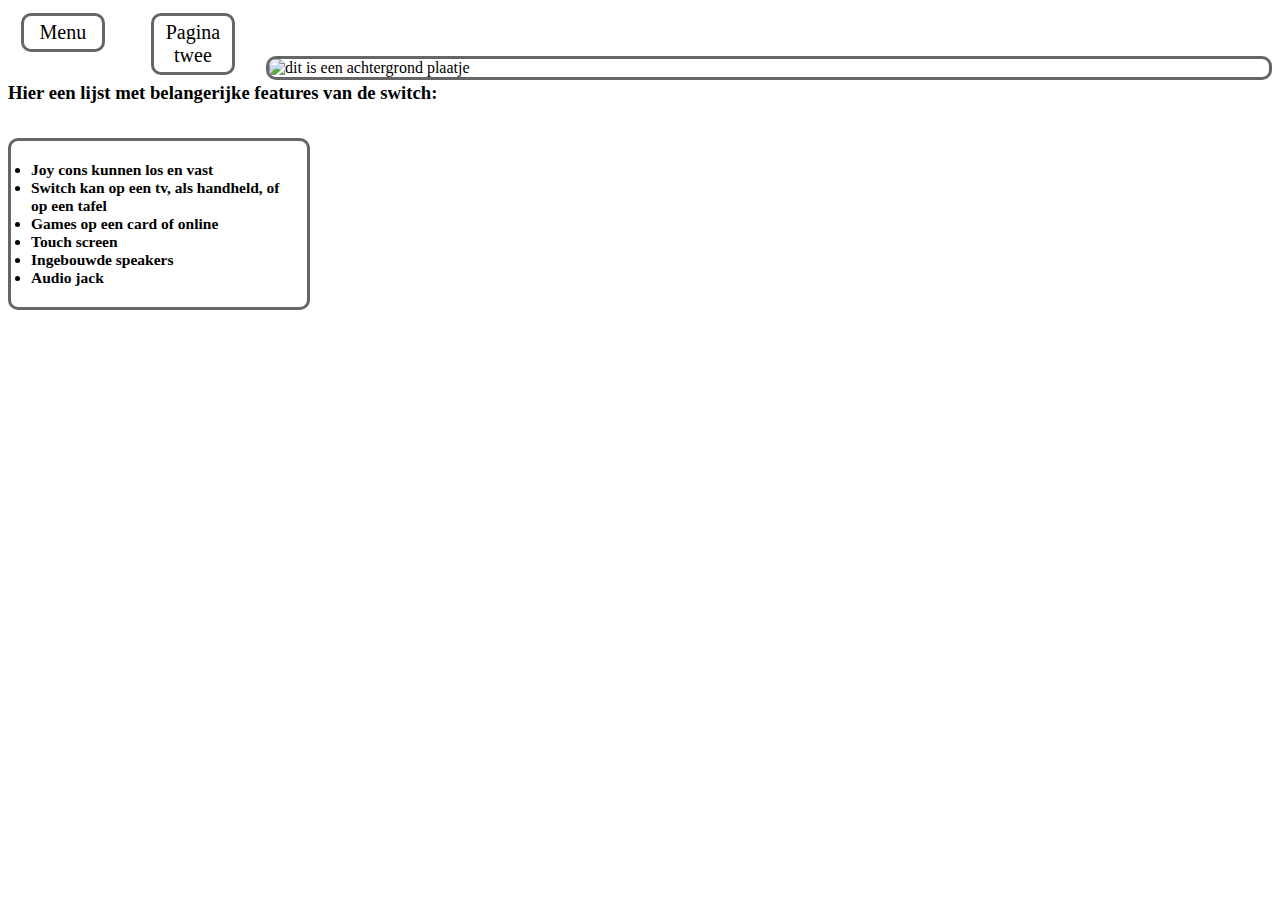
==== html-css1.p1.html @ baff17f2 "Add files via upload" ====
<!doctype html>
<html lang="nl">
	<head>
		<link rel="stylesheet" href="html-css.css">
		<title>Switch review</title>
	</head>
  <body>
		<div class="menuDiv">
			<a class="menubox" href="html-css1.html">Menu</a>
			<a style="margin-left: 130px" class="menubox" href="html-css1.p2.html">Pagina twee</a>
		</div>
		<img id=img src=https://i.insider.com/58786eb1ee14b621008b80f9?widthjpeg alt="dit is een achtergrond plaatje">
		<h3 id="padding">Hier een lijst met belangerijke features van de switch:</h3>
		<ul id="textbox">
			<li>Joy cons kunnen los en vast</li>
			<li>Switch kan op een tv, als handheld, of op een tafel</li>
			<li>Games op een card of online</li>
			<li>Touch screen</li>
			<li>Ingebouwde speakers</li>
			<li>Audio jack</li>
		</ul>
	</body>
</html>
---- html-css.css ----
th, td, .table {
  border: thin solid black; border-collapse:collapse;
}
td {
  height: 50px;
}
table{
  width: 50%;
}
.menu {
  color: white; text-decoration: none; font-size: 20px; font-weight: bold;
}
.pros {
  background-color:#3399ff; font-weight: bold; font-size:25px;
}
.cons {
  background-color:#ff3300; font-weight: bold; font-size:25px;
}
.table {
  margin-top: 35px;
  color: white;
  border-collapse:separate;
  border:solid black 1px;
  border-radius:6px;
  -moz-border-radius:1px;
  width:20%}
#img {
  float: right;
  width: 1000px;
  border: 3px solid rgba(0,0,0, 0.6);
  border-radius: 10px}
#bg-img {
  height: 100%;
  background-image: url("https://wallpaperaccess.com/full/749932.png");
  background-size: cover;
}
#bg-img2 {
  height: 100%;
  background-image: url("https://wallpaperaccess.com/full/432437.jpg");
}
#textbox1 {
  text-decoration: none;
  background-color: rgb(0,0,0);
  background-color: rgba(0,0,0, 0.4);
  color: white;
  font-weight: bold;
  border: 3px solid #f1f1f1;
  position: absolute;
  top: 50%;
  left: 50%;
  transform: translate(-50%, -50%);
  z-index: 2;
  width: 80%;
  padding: 20px;
}
#padding {
  padding-top: 20px;
}
.menubox2 {
  text-align: center;
  font-size: 20px;
  color: white;
  text-decoration: none;
  background-color: white;
  background-color: rgba(0,0,0, 0.1);
  border-color: white;
  border: 3px solid #f1f1f1;
  position: absolute;
  z-index: 2;
  width: 4.8%;
  padding: 5px;
  border-radius: 10px;
}
.menubox {
  text-align: center;
  margin-top: 0px;
  font-size: 20px;
  color: black;
  text-decoration: none;
  background-color: rgb(0,0,0);
  background-color: rgba(0,0,0, 0.0);
  border: 3px solid rgba(0,0,0, 0.6);
  position: absolute;
  z-index: 2;
  width: 5.3%;
  padding: 5px;
  border-radius: 10px;
}
.menuDiv{
  margin: 13px;
  height: 30px;
}
#textbox {
  text-decoration: none;
  background-color: rgb(0,0,0);
  background-color: rgba(0,0,0, 0.0);
  font-weight: bold;
  font-size: 15.5px;
  border: 3px solid rgba(0,0,0, 0.6);
  position: absolute;
  z-index: 2;
  width: 20%;
  padding: 20px;
  border-radius: 10px;
}
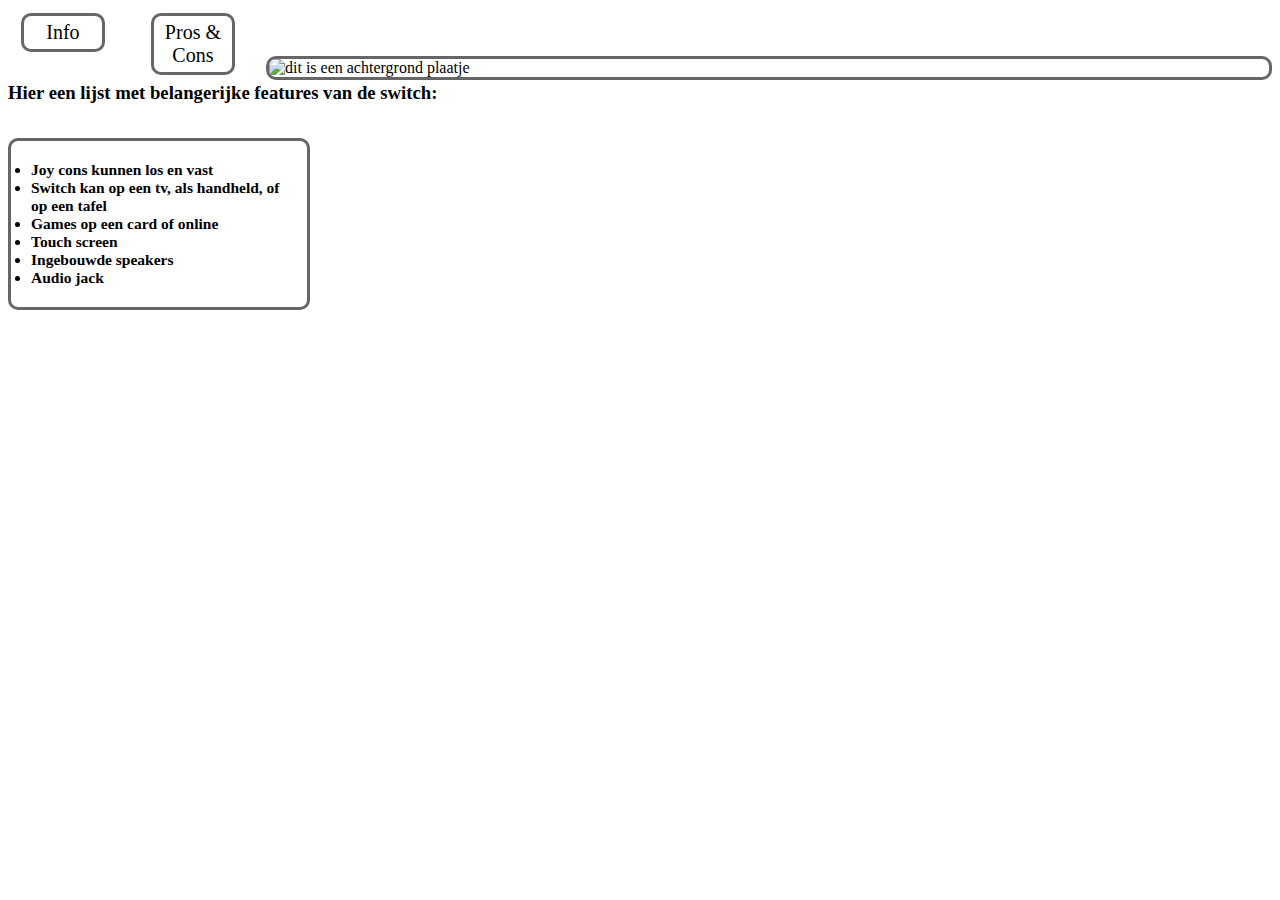
==== commit 6ccf0e36: "Update html-css1.p1.html" ====
--- a/html-css1.p1.html
+++ b/html-css1.p1.html
@@ -6,8 +6,8 @@
 	</head>
   <body>
 		<div class="menuDiv">
-			<a class="menubox" href="html-css1.html">Menu</a>
-			<a style="margin-left: 130px" class="menubox" href="html-css1.p2.html">Pagina twee</a>
+			<a class="menubox" href="index.html">Info</a>
+			<a style="margin-left: 130px" class="menubox" href="html-css1.p2.html">Pros & Cons</a>
 		</div>
 		<img id=img src=https://i.insider.com/58786eb1ee14b621008b80f9?widthjpeg alt="dit is een achtergrond plaatje">
 		<h3 id="padding">Hier een lijst met belangerijke features van de switch:</h3>
